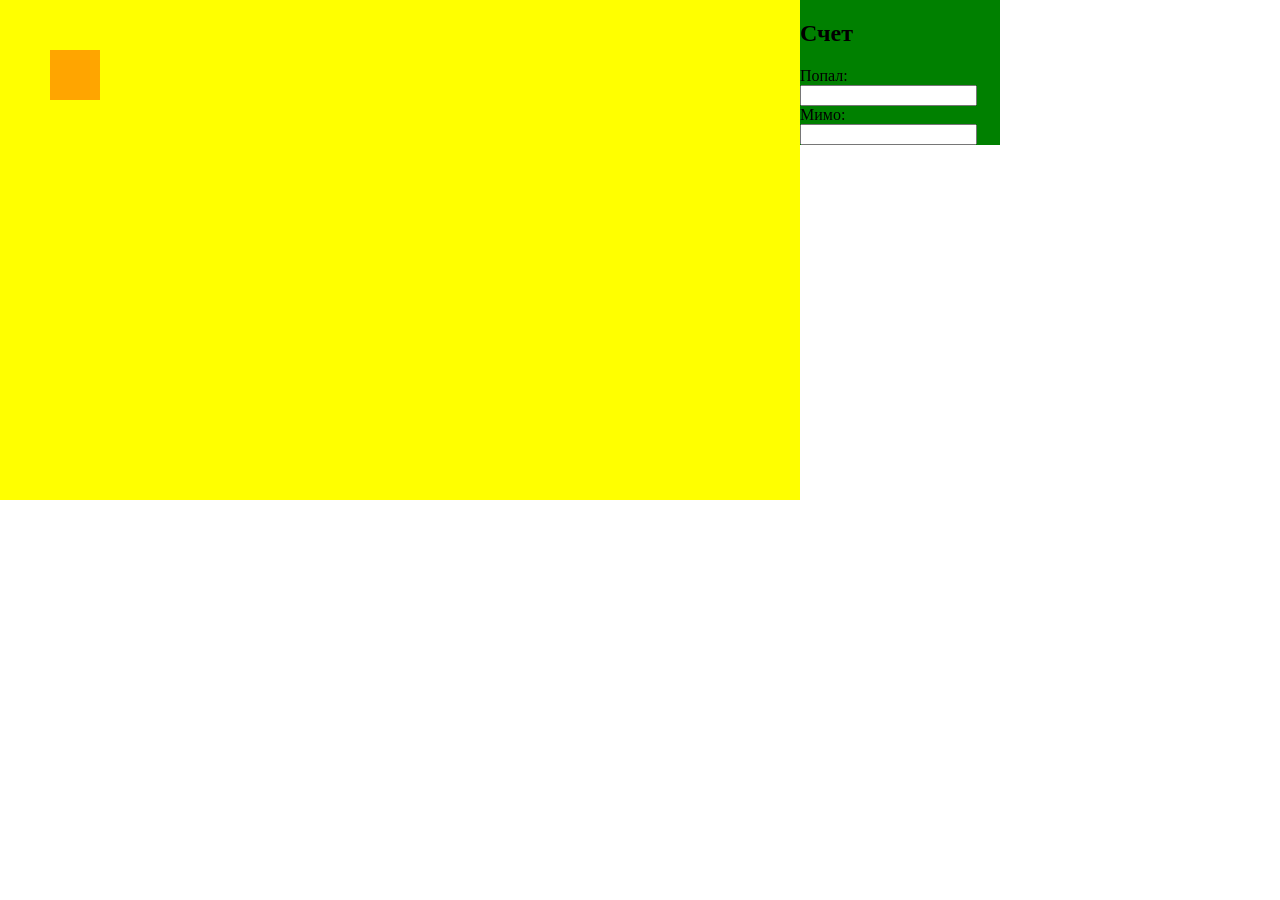
==== game/game.html @ e953b563 "1 commit" ====
<!DOCTYPE html>
<html lang="en">
<head>
    <meta charset="UTF-8">
    <meta http-equiv="X-UA-Compatible" content="IE=edge">
    <meta name="viewport" content="width=device-width, initial-scale=1.0">
    <link rel="stylesheet" href="./game.css">
    <title>Game</title>
</head>
<body>
    <div>
          <!--Игровое ПОле-->
    <div id="field" onclick="javascript:document.forms[0].No.value++;">
    </div>
    <!--Слой с квадратом-->
    <div id="lay"></div>
    <!--Поле для счета-->
    <div id="control">
        <form>
            <h2>Счет</h2>
            Попал: <br>
            <input id="Yes">
            Мимо: <br><input id="No">
        </form>
    </div>
    </div>
    <canvas id="canvas"></canvas>
    <script src="./game.js"></script>
</body>
</html>
---- game/game.css ----
#canvas {
    height: 97%;
    width: 100%;
    padding: 10px;
}
/* Мишень Игра */
#field {
    position: absolute;
    top: 0px;
    left: 0px;
    height: 500px;
    width: 800px;
    background: yellow;
}
#lay {
    position: absolute;
    top: 50px;
    left: 50px;
    height: 50px;
    width: 50px;
    background: orange;
}
#control {
    position: absolute;
    top: 0px;
    left: 800px;
    height: 500xp;
    width: 200px;
    background: green;
}
/* Мишень Игра Конец */
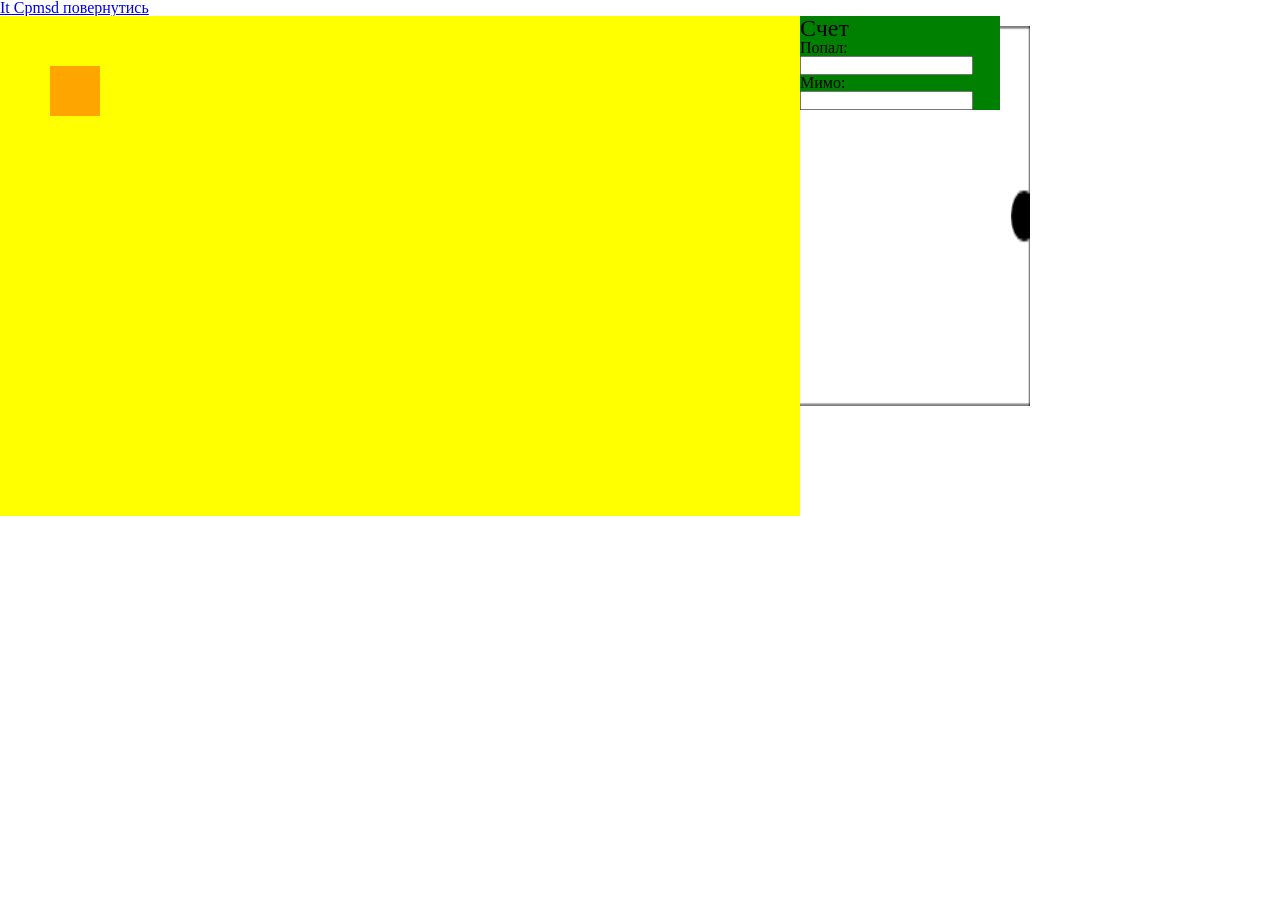
==== commit 164beb57: "1 commit" ====
--- a/game/game.html
+++ b/game/game.html
@@ -7,24 +7,33 @@
     <link rel="stylesheet" href="./game.css">
     <title>Game</title>
 </head>
-<body>
-    <div>
-          <!--Игровое ПОле-->
-    <div id="field" onclick="javascript:document.forms[0].No.value++;">
+<body class="dody">
+<div>
+    <a href="../index.html">It Cpmsd повернутись</a>
+</div>
+    <div class="game">
+        <div class="game-one">
+            <!--Игровое ПОле-->
+      <div id="field" onclick="javascript:document.forms[0].No.value++;">
+      </div>
+      <!--Слой с квадратом-->
+      <div id="lay"></div>
+      <!--Поле для счета-->
+      <div id="control">
+          <form>
+              <h2>Счет</h2>
+              Попал: <br>
+              <input id="Yes">
+              Мимо: <br><input id="No">
+          </form>
+      </div>
+      </div>
+      <div class="game-two">
+          <canvas id="canvas"></canvas>
+      </div>
     </div>
-    <!--Слой с квадратом-->
-    <div id="lay"></div>
-    <!--Поле для счета-->
-    <div id="control">
-        <form>
-            <h2>Счет</h2>
-            Попал: <br>
-            <input id="Yes">
-            Мимо: <br><input id="No">
-        </form>
-    </div>
-    </div>
-    <canvas id="canvas"></canvas>
+    
+    
     <script src="./game.js"></script>
 </body>
 </html>
--- a/game/game.css
+++ b/game/game.css
@@ -1,6 +1,27 @@
+* {
+    padding: 0;
+    margin: 0;
+    box-sizing: border-box;
+    line-height: 1;
+    font-weight: normal;
+}
+.game {
+    display: flex;
+    position: relative;
+    width: 100%;
+    height: 100%;
+}
+.game-one {
+    width: 100%;
+    height: 100%;
+}
+.game-two {
+    width: 100%;
+    height: 100%;
+}
 #canvas {
-    height: 97%;
-    width: 100%;
+    height: 400px;
+    width: 400px;
     padding: 10px;
 }
 /* Мишень Игра */
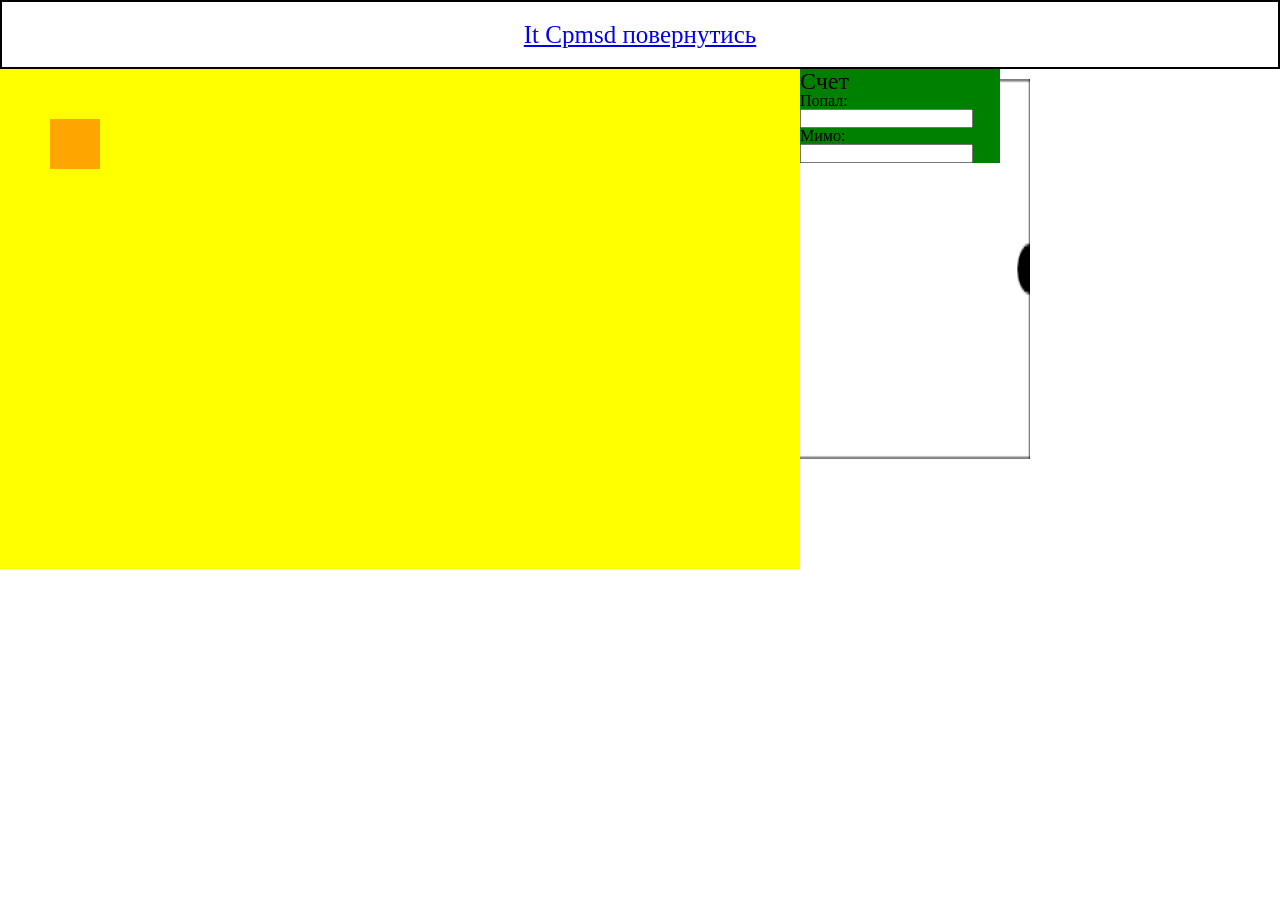
==== commit 2863a1bd: "1 commit" ====
--- a/game/game.html
+++ b/game/game.html
@@ -8,7 +8,7 @@
     <title>Game</title>
 </head>
 <body class="dody">
-<div>
+<div class="pmsd">
     <a href="../index.html">It Cpmsd повернутись</a>
 </div>
     <div class="game">
--- a/game/game.css
+++ b/game/game.css
@@ -4,6 +4,14 @@
     box-sizing: border-box;
     line-height: 1;
     font-weight: normal;
+}
+.pmsd {
+    border: 2px solid black;
+    align-items: center;
+    font-size: 25px;
+    padding: 20px;
+    display: flex;
+    justify-content: center;
 }
 .game {
     display: flex;
